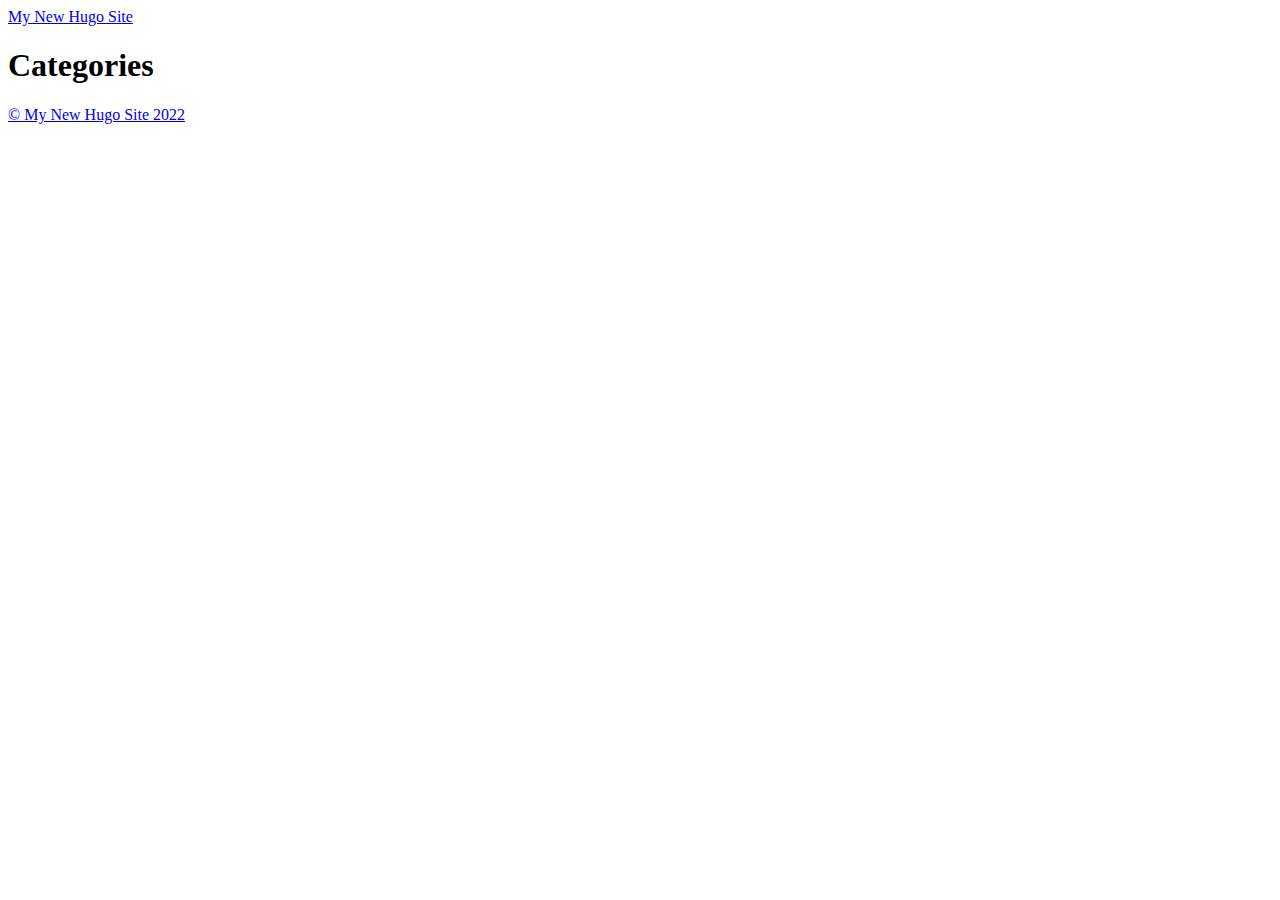
==== docs/categories/index.html @ 81f5d3b0 "Update publishpath" ====
<!doctype html><html lang=en-us><head><meta charset=utf-8><meta http-equiv=x-ua-compatible content="IE=edge,chrome=1"><title>My New Hugo Site</title><meta name=viewport content="width=device-width,minimum-scale=1"><meta name=description content><meta name=generator content="Hugo 0.104.1"><meta name=robots content="noindex, nofollow"><link rel=stylesheet href=/ananke/css/main.min.css><link href=/categories/index.xml rel=alternate type=application/rss+xml title="My New Hugo Site"><link href=/categories/index.xml rel=feed type=application/rss+xml title="My New Hugo Site"><meta property="og:title" content="Categories"><meta property="og:description" content><meta property="og:type" content="website"><meta property="og:url" content="https://akashchandwani.github.io/categories/"><meta itemprop=name content="Categories"><meta itemprop=description content><meta name=twitter:card content="summary"><meta name=twitter:title content="Categories"><meta name=twitter:description content></head><body class="ma0 avenir bg-near-white"><header><div class="pb3-m pb6-l bg-black"><nav class="pv3 ph3 ph4-ns" role=navigation><div class="flex-l justify-between items-center center"><a href=/ class="f3 fw2 hover-white no-underline white-90 dib">My New Hugo Site</a><div class="flex-l items-center"><div class=ananke-socials></div></div></div></nav><div class="tc-l pv3 ph3 ph4-ns"><h1 class="f2 f-subheadline-l fw2 light-silver mb0 lh-title">Categories</h1></div></div></header><main class=pb7 role=main><article class="cf pa3 pa4-m pa4-l"><div class="measure-wide-l center f4 lh-copy nested-copy-line-height nested-links mid-gray"></div></article><div class="mw8 center"><section class=ph4></section></div></main><footer class="bg-black bottom-0 w-100 pa3" role=contentinfo><div class="flex justify-between"><a class="f4 fw4 hover-white no-underline white-70 dn dib-ns pv2 ph3" href=https://akashchandwani.github.io/>&copy; My New Hugo Site 2022</a><div><div class=ananke-socials></div></div></div></footer></body></html>
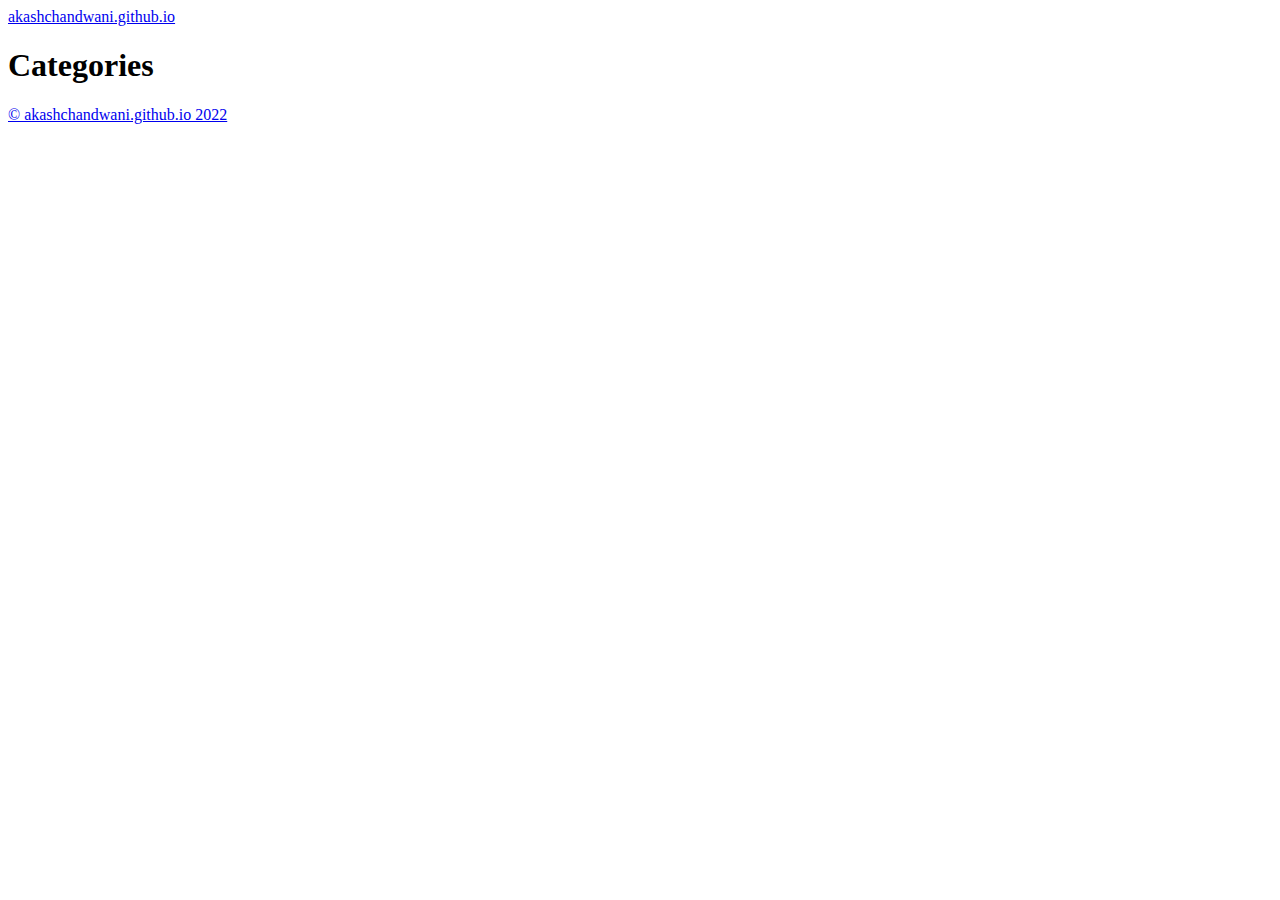
==== commit c4c5faf7: "Add gitleaks blog" ====
--- a/docs/categories/index.html
+++ b/docs/categories/index.html
@@ -1 +1,115 @@
-<!doctype html><html lang=en-us><head><meta charset=utf-8><meta http-equiv=x-ua-compatible content="IE=edge,chrome=1"><title>My New Hugo Site</title><meta name=viewport content="width=device-width,minimum-scale=1"><meta name=description content><meta name=generator content="Hugo 0.104.1"><meta name=robots content="noindex, nofollow"><link rel=stylesheet href=/ananke/css/main.min.css><link href=/categories/index.xml rel=alternate type=application/rss+xml title="My New Hugo Site"><link href=/categories/index.xml rel=feed type=application/rss+xml title="My New Hugo Site"><meta property="og:title" content="Categories"><meta property="og:description" content><meta property="og:type" content="website"><meta property="og:url" content="https://akashchandwani.github.io/categories/"><meta itemprop=name content="Categories"><meta itemprop=description content><meta name=twitter:card content="summary"><meta name=twitter:title content="Categories"><meta name=twitter:description content></head><body class="ma0 avenir bg-near-white"><header><div class="pb3-m pb6-l bg-black"><nav class="pv3 ph3 ph4-ns" role=navigation><div class="flex-l justify-between items-center center"><a href=/ class="f3 fw2 hover-white no-underline white-90 dib">My New Hugo Site</a><div class="flex-l items-center"><div class=ananke-socials></div></div></div></nav><div class="tc-l pv3 ph3 ph4-ns"><h1 class="f2 f-subheadline-l fw2 light-silver mb0 lh-title">Categories</h1></div></div></header><main class=pb7 role=main><article class="cf pa3 pa4-m pa4-l"><div class="measure-wide-l center f4 lh-copy nested-copy-line-height nested-links mid-gray"></div></article><div class="mw8 center"><section class=ph4></section></div></main><footer class="bg-black bottom-0 w-100 pa3" role=contentinfo><div class="flex justify-between"><a class="f4 fw4 hover-white no-underline white-70 dn dib-ns pv2 ph3" href=https://akashchandwani.github.io/>&copy; My New Hugo Site 2022</a><div><div class=ananke-socials></div></div></div></footer></body></html>+<!DOCTYPE html>
+<html lang="en-us">
+  <head>
+    <meta charset="utf-8">
+    <meta http-equiv="X-UA-Compatible" content="IE=edge,chrome=1">
+    
+    <title>akashchandwani.github.io</title>
+    <meta name="viewport" content="width=device-width,minimum-scale=1">
+    <meta name="description" content="">
+    <meta name="generator" content="Hugo 0.104.1" />
+    
+    
+    
+    
+      <meta name="robots" content="noindex, nofollow">
+    
+
+    
+<link rel="stylesheet" href="/ananke/css/main.min.css" >
+
+
+
+    
+    
+    
+      
+
+    
+
+    
+    
+      <link href="/categories/index.xml" rel="alternate" type="application/rss+xml" title="akashchandwani.github.io" />
+      <link href="/categories/index.xml" rel="feed" type="application/rss+xml" title="akashchandwani.github.io" />
+      
+    
+    
+    <meta property="og:title" content="Categories" />
+<meta property="og:description" content="" />
+<meta property="og:type" content="website" />
+<meta property="og:url" content="https://akashchandwani.github.io/categories/" />
+
+<meta itemprop="name" content="Categories">
+<meta itemprop="description" content=""><meta name="twitter:card" content="summary"/>
+<meta name="twitter:title" content="Categories"/>
+<meta name="twitter:description" content=""/>
+
+	
+  </head>
+
+  <body class="ma0 avenir bg-near-white">
+
+    
+
+  <header>
+    <div class="pb3-m pb6-l bg-black">
+      <nav class="pv3 ph3 ph4-ns" role="navigation">
+  <div class="flex-l justify-between items-center center">
+    <a href="/" class="f3 fw2 hover-white no-underline white-90 dib">
+      
+        akashchandwani.github.io
+      
+    </a>
+    <div class="flex-l items-center">
+      
+
+      
+      
+<div class="ananke-socials">
+  
+</div>
+
+    </div>
+  </div>
+</nav>
+
+      <div class="tc-l pv3 ph3 ph4-ns">
+        <h1 class="f2 f-subheadline-l fw2 light-silver mb0 lh-title">
+          Categories
+        </h1>
+        
+      </div>
+    </div>
+  </header>
+
+
+    <main class="pb7" role="main">
+      
+    
+  <article class="cf pa3 pa4-m pa4-l">
+    <div class="measure-wide-l center f4 lh-copy nested-copy-line-height nested-links mid-gray">
+      
+    </div>
+  </article>
+  <div class="mw8 center">
+    <section class="ph4">
+      
+    </section>
+  </div>
+
+    </main>
+    <footer class="bg-black bottom-0 w-100 pa3" role="contentinfo">
+  <div class="flex justify-between">
+  <a class="f4 fw4 hover-white no-underline white-70 dn dib-ns pv2 ph3" href="https://akashchandwani.github.io/" >
+    &copy;  akashchandwani.github.io 2022 
+  </a>
+    <div>
+<div class="ananke-socials">
+  
+</div>
+</div>
+  </div>
+</footer>
+
+  </body>
+</html>
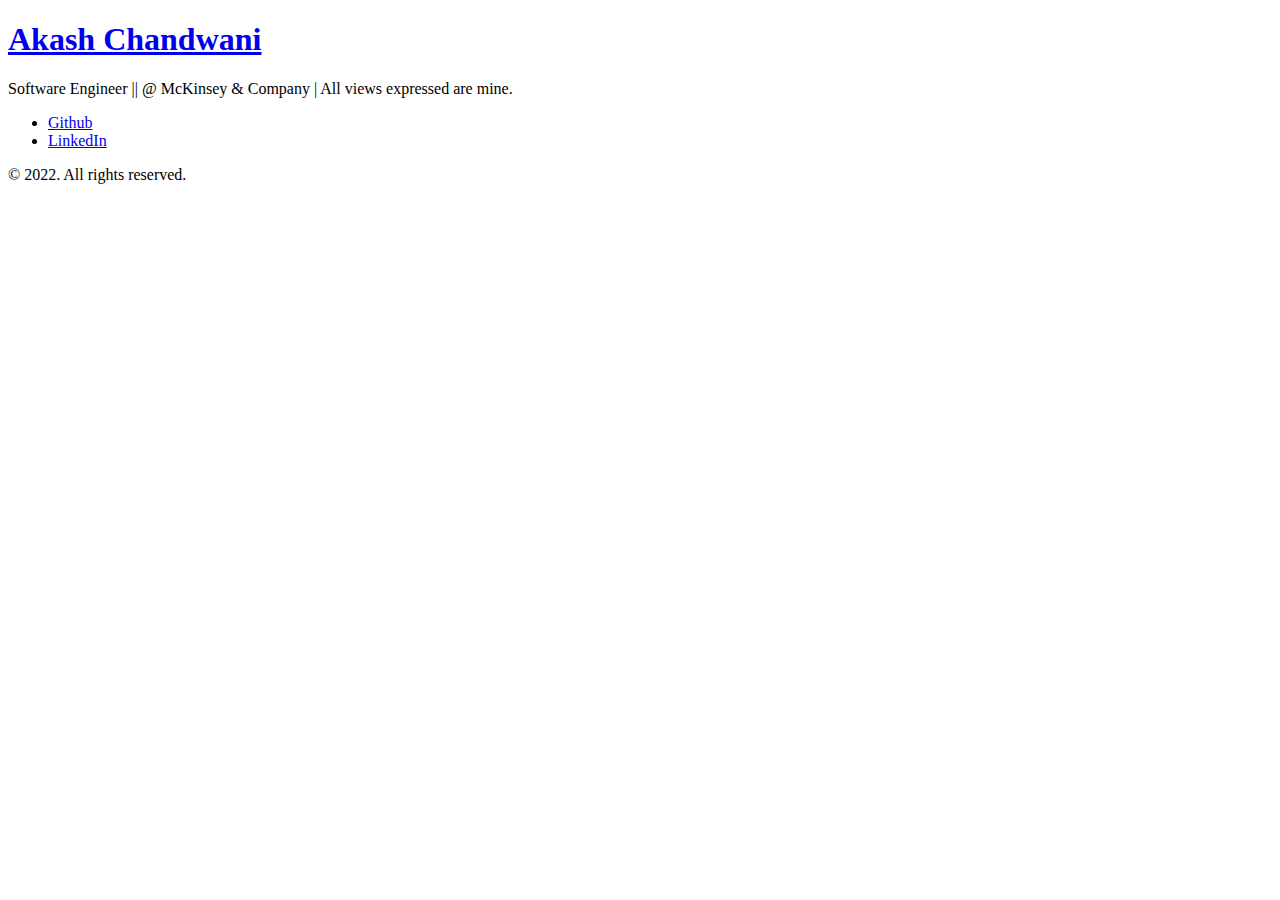
==== commit 305cec10: "Update website" ====
--- a/docs/categories/index.html
+++ b/docs/categories/index.html
@@ -1,115 +1 @@
-<!DOCTYPE html>
-<html lang="en-us">
-  <head>
-    <meta charset="utf-8">
-    <meta http-equiv="X-UA-Compatible" content="IE=edge,chrome=1">
-    
-    <title>akashchandwani.github.io</title>
-    <meta name="viewport" content="width=device-width,minimum-scale=1">
-    <meta name="description" content="">
-    <meta name="generator" content="Hugo 0.104.1" />
-    
-    
-    
-    
-      <meta name="robots" content="noindex, nofollow">
-    
-
-    
-<link rel="stylesheet" href="/ananke/css/main.min.css" >
-
-
-
-    
-    
-    
-      
-
-    
-
-    
-    
-      <link href="/categories/index.xml" rel="alternate" type="application/rss+xml" title="akashchandwani.github.io" />
-      <link href="/categories/index.xml" rel="feed" type="application/rss+xml" title="akashchandwani.github.io" />
-      
-    
-    
-    <meta property="og:title" content="Categories" />
-<meta property="og:description" content="" />
-<meta property="og:type" content="website" />
-<meta property="og:url" content="https://akashchandwani.github.io/categories/" />
-
-<meta itemprop="name" content="Categories">
-<meta itemprop="description" content=""><meta name="twitter:card" content="summary"/>
-<meta name="twitter:title" content="Categories"/>
-<meta name="twitter:description" content=""/>
-
-	
-  </head>
-
-  <body class="ma0 avenir bg-near-white">
-
-    
-
-  <header>
-    <div class="pb3-m pb6-l bg-black">
-      <nav class="pv3 ph3 ph4-ns" role="navigation">
-  <div class="flex-l justify-between items-center center">
-    <a href="/" class="f3 fw2 hover-white no-underline white-90 dib">
-      
-        akashchandwani.github.io
-      
-    </a>
-    <div class="flex-l items-center">
-      
-
-      
-      
-<div class="ananke-socials">
-  
-</div>
-
-    </div>
-  </div>
-</nav>
-
-      <div class="tc-l pv3 ph3 ph4-ns">
-        <h1 class="f2 f-subheadline-l fw2 light-silver mb0 lh-title">
-          Categories
-        </h1>
-        
-      </div>
-    </div>
-  </header>
-
-
-    <main class="pb7" role="main">
-      
-    
-  <article class="cf pa3 pa4-m pa4-l">
-    <div class="measure-wide-l center f4 lh-copy nested-copy-line-height nested-links mid-gray">
-      
-    </div>
-  </article>
-  <div class="mw8 center">
-    <section class="ph4">
-      
-    </section>
-  </div>
-
-    </main>
-    <footer class="bg-black bottom-0 w-100 pa3" role="contentinfo">
-  <div class="flex justify-between">
-  <a class="f4 fw4 hover-white no-underline white-70 dn dib-ns pv2 ph3" href="https://akashchandwani.github.io/" >
-    &copy;  akashchandwani.github.io 2022 
-  </a>
-    <div>
-<div class="ananke-socials">
-  
-</div>
-</div>
-  </div>
-</footer>
-
-  </body>
-</html>
+<!doctype html><html xmlns=http://www.w3.org/1999/xhtml xml:lang=en-us lang=en-us><head><link href=https://gmpg.org/xfn/11 rel=profile><meta charset=utf-8><meta name=generator content="Hugo 0.104.1"><meta name=viewport content="width=device-width,initial-scale=1"><title>Categories &#183; Akash Chandwani</title><meta name=description content><link type=text/css rel=stylesheet href=https://akashchandwani.github.io/css/print.css media=print><link type=text/css rel=stylesheet href=https://akashchandwani.github.io/css/poole.css><link type=text/css rel=stylesheet href=https://akashchandwani.github.io/css/syntax.css><link type=text/css rel=stylesheet href=https://akashchandwani.github.io/css/hyde.css><link rel=stylesheet href="https://fonts.googleapis.com/css?family=Abril+Fatface|PT+Sans:400,400i,700"><link rel=apple-touch-icon-precomposed sizes=144x144 href=/apple-touch-icon-144-precomposed.png><link rel="shortcut icon" href=/favicon.png><link href=https://akashchandwani.github.io/categories/index.xml rel=alternate type=application/rss+xml title="Akash Chandwani"></head><body><aside class=sidebar><div class=container><div class=sidebar-about><a href=https://akashchandwani.github.io/><h1>Akash Chandwani</h1></a><p class=lead>Software Engineer || @ McKinsey & Company | All views expressed are mine.</p></div><nav><ul class=sidebar-nav><li><a href=https://github.com/akashchandwani/>Github</a></li><li><a href=https://www.linkedin.com/in/akashchandwani/>LinkedIn</a></li></ul></nav><p>&copy; 2022. All rights reserved.</p></div></aside><main class="content container"><ul class=posts></ul></main></body></html>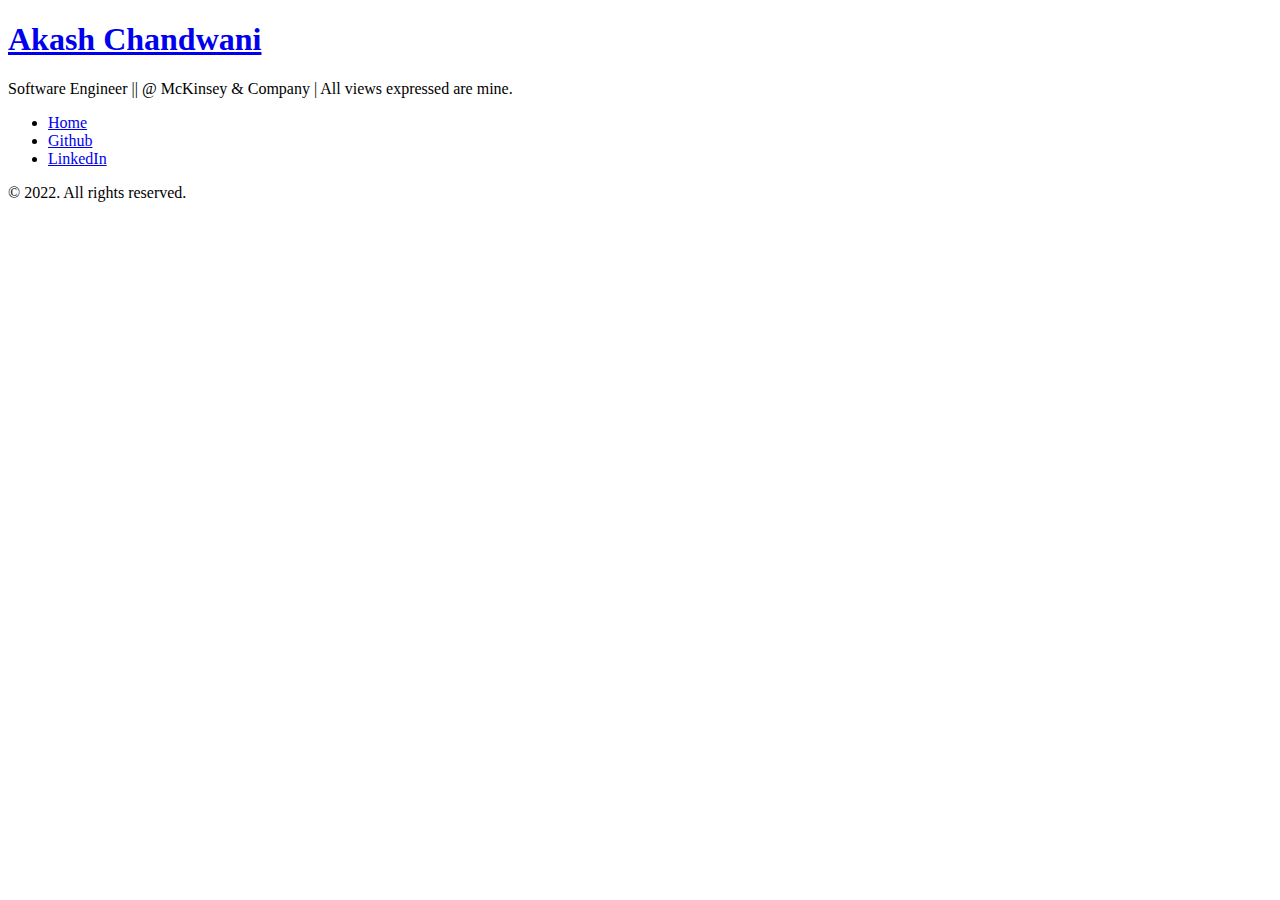
==== commit 9cca5b2b: "Update pages" ====
--- a/docs/categories/index.html
+++ b/docs/categories/index.html
@@ -1 +1 @@
-<!doctype html><html xmlns=http://www.w3.org/1999/xhtml xml:lang=en-us lang=en-us><head><link href=https://gmpg.org/xfn/11 rel=profile><meta charset=utf-8><meta name=generator content="Hugo 0.104.1"><meta name=viewport content="width=device-width,initial-scale=1"><title>Categories &#183; Akash Chandwani</title><meta name=description content><link type=text/css rel=stylesheet href=https://akashchandwani.github.io/css/print.css media=print><link type=text/css rel=stylesheet href=https://akashchandwani.github.io/css/poole.css><link type=text/css rel=stylesheet href=https://akashchandwani.github.io/css/syntax.css><link type=text/css rel=stylesheet href=https://akashchandwani.github.io/css/hyde.css><link rel=stylesheet href="https://fonts.googleapis.com/css?family=Abril+Fatface|PT+Sans:400,400i,700"><link rel=apple-touch-icon-precomposed sizes=144x144 href=/apple-touch-icon-144-precomposed.png><link rel="shortcut icon" href=/favicon.png><link href=https://akashchandwani.github.io/categories/index.xml rel=alternate type=application/rss+xml title="Akash Chandwani"></head><body><aside class=sidebar><div class=container><div class=sidebar-about><a href=https://akashchandwani.github.io/><h1>Akash Chandwani</h1></a><p class=lead>Software Engineer || @ McKinsey & Company | All views expressed are mine.</p></div><nav><ul class=sidebar-nav><li><a href=https://github.com/akashchandwani/>Github</a></li><li><a href=https://www.linkedin.com/in/akashchandwani/>LinkedIn</a></li></ul></nav><p>&copy; 2022. All rights reserved.</p></div></aside><main class="content container"><ul class=posts></ul></main></body></html>+<!doctype html><html xmlns=http://www.w3.org/1999/xhtml xml:lang=en-us lang=en-us><head><link href=https://gmpg.org/xfn/11 rel=profile><meta charset=utf-8><meta name=generator content="Hugo 0.104.1"><meta name=viewport content="width=device-width,initial-scale=1"><title>Categories &#183; Akash Chandwani</title><meta name=description content><link type=text/css rel=stylesheet href=https://akashchandwani.github.io/css/print.css media=print><link type=text/css rel=stylesheet href=https://akashchandwani.github.io/css/poole.css><link type=text/css rel=stylesheet href=https://akashchandwani.github.io/css/syntax.css><link type=text/css rel=stylesheet href=https://akashchandwani.github.io/css/hyde.css><link rel=stylesheet href="https://fonts.googleapis.com/css?family=Abril+Fatface|PT+Sans:400,400i,700"><link rel=apple-touch-icon-precomposed sizes=144x144 href=/apple-touch-icon-144-precomposed.png><link rel="shortcut icon" href=/favicon.png><link href=https://akashchandwani.github.io/categories/index.xml rel=alternate type=application/rss+xml title="Akash Chandwani"></head><body><aside class=sidebar><div class=container><div class=sidebar-about><a href=https://akashchandwani.github.io/><h1>Akash Chandwani</h1></a><p class=lead>Software Engineer || @ McKinsey & Company | All views expressed are mine.</p></div><nav><ul class=sidebar-nav><li><a href=https://akashchandwani.github.io/>Home</a></li><li><a href=https://github.com/akashchandwani/>Github</a></li><li><a href=https://www.linkedin.com/in/akashchandwani/>LinkedIn</a></li></ul></nav><p>&copy; 2022. All rights reserved.</p></div></aside><main class="content container"><ul class=posts></ul></main></body></html>